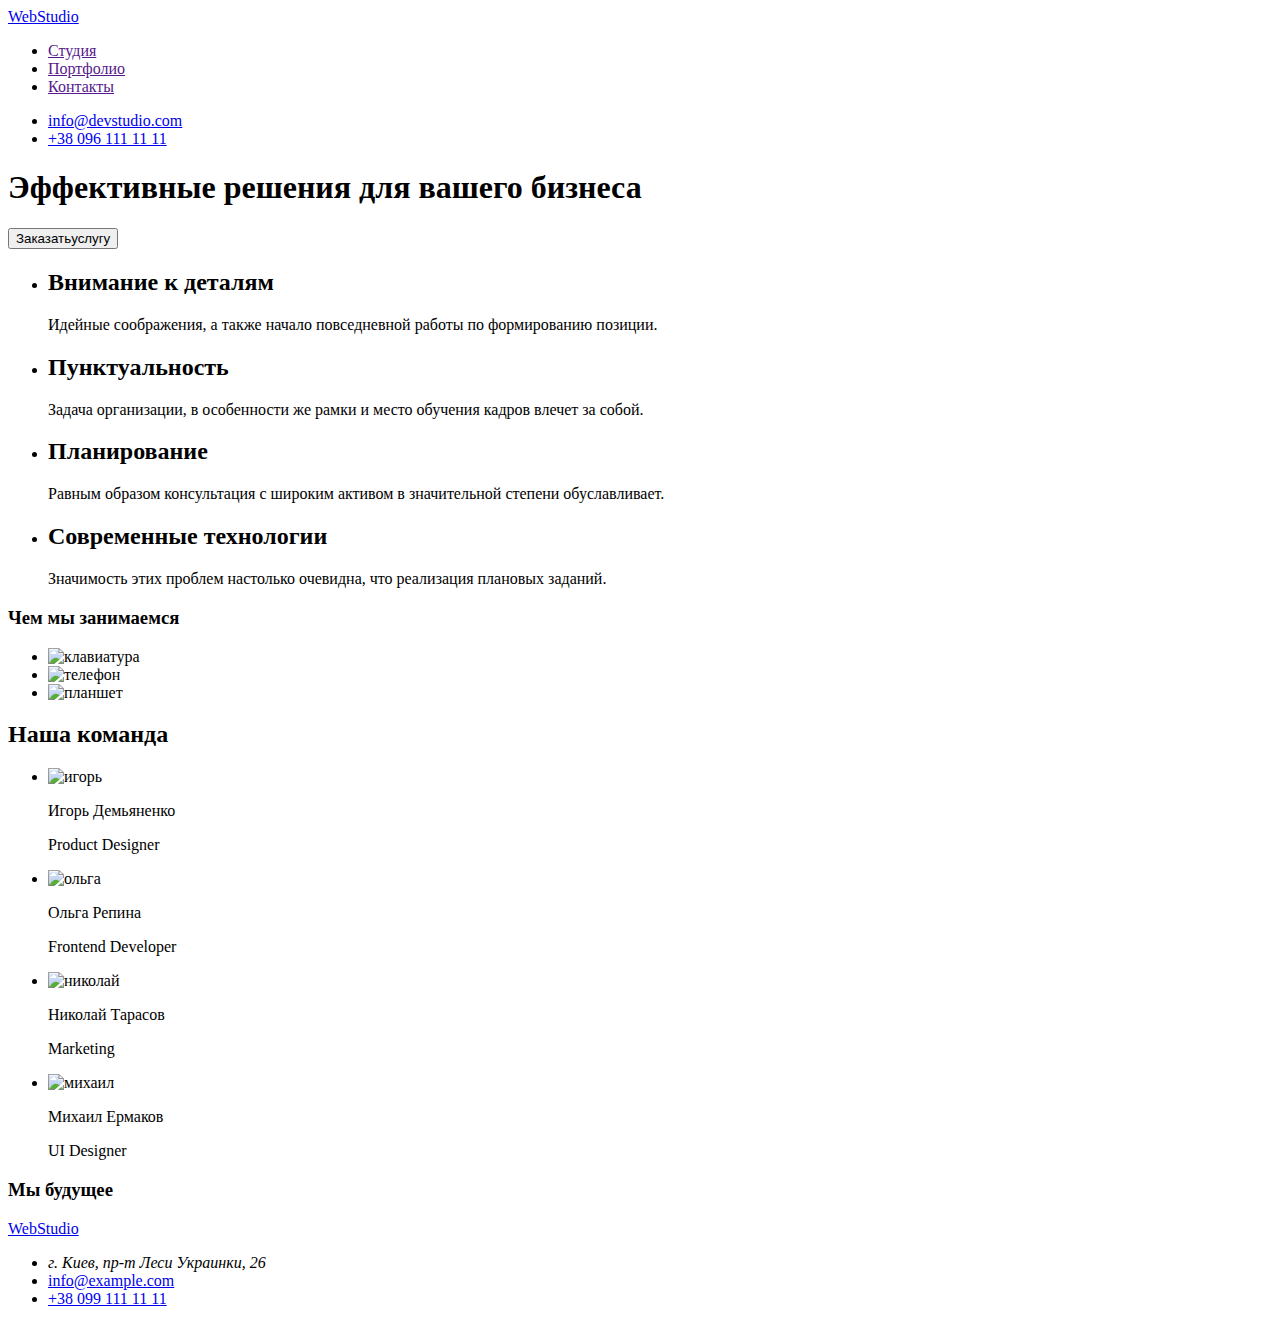
==== index.html @ 6eb0d1eb "отображает фото" ====
<!DOCTYPE html>
<html lang="ru">
    <body>
        <header>
            <nav>
                <a href="index.html">WebStudio</a>
                <ul>
                    <li><a href="">Студия</a></li>
                    <li><a href="">Портфолио</a></li>
                    <li><a href="">Контакты</a></li>
                </ul>
            </nav>
                <ul>
                    <li><a href="mailto:info@devstudio.com">info@devstudio.com</a></li>
                    <li><a href="tel:+380961111111">+38 096 111 11 11</a></li>
                </ul>
         </header>
    <main>
        <section>
            <h1>Эффективные решения для вашего бизнеса</h1>
            <button>Заказатьуслугу</button>
        </section>
        <section>
            <ul>
                <li>
                    <h2>Внимание к деталям</h2>
                    <p>Идейные соображения, а также начало повседневной работы по формированию позиции.</p>
                </li>
                <li>
                    <h2>Пунктуальность</h2>
                    <p>Задача организации, в особенности же рамки и место обучения кадров влечет за собой.</p>
                </li>
                <li>
                    <h2>Планирование</h2>
                    <p>Равным образом консультация с широким активом в значительной степени обуславливает.</p>
                </li>
                <li>
                    <h2>Современные технологии</h2>
                    <p>Значимость этих проблем настолько очевидна, что реализация плановых заданий.</p>
                </li>
            </ul>
        </section>
        <section>
         <h3>Чем мы занимаемся</h3>
            <ul>
               <li> <img src="/imajes\img.png" alt="клавиатура" height="294px" width="370px" left="215px" top="1061px" > </li>
               <li> <img src="/imajes\img (1).png" alt="телефон" height="294px" width="370px" left="615px" top="1061px"> </li> 
               <li> <img src="/imajes\img (2).png" alt="планшет" height="294px" width="370px" left="1015px" top="1061px"> </li>
            </ul>
        </section>
        <section>
            <h2>Наша команда</h2>
            <ul>
                <li>
                    <img src="/imajes\img4.jpg" alt="игорь" width="270" height="260">
                    <p>Игорь Демьяненко</p>
                    <p>Product Designer</p>
                </li>
                <li>
                    <img src="/imajes\img5.jpg" alt="ольга" width="270" height="260">
                    <p>Ольга Репина</p>
                    <p>Frontend Developer</p>
                </li>
                <li>
                    <img src="/imajes\img6.jpg" alt="николай" width="270" height="260">
                    <p>Николай Тарасов</p>
                    <p>Marketing</p>
                </li>
                <li>
                    <img src="/imajes\img7.jpg" alt="михаил" width="270" height="260">
                    <p>Михаил Ермаков</p>
                    <p>UI Designer</p>
                </li>
            </ul> 
            <h3> Мы будущее </h3>
        </section>
        </main>
        <footer>
            <a href="index.html">WebStudio</a>
            <ul>
                <li>
                    <address>г. Киев, пр-т Леси Украинки, 26</address>
                </li>
                <li>
                    <a href="mailto:info@example.com">info@example.com</a>
                </li>
                <li>
                    <a href="tel:+380991111111">+38 099 111 11 11</a>
                </li>
            </ul>
        </footer>
    </body>
</html>
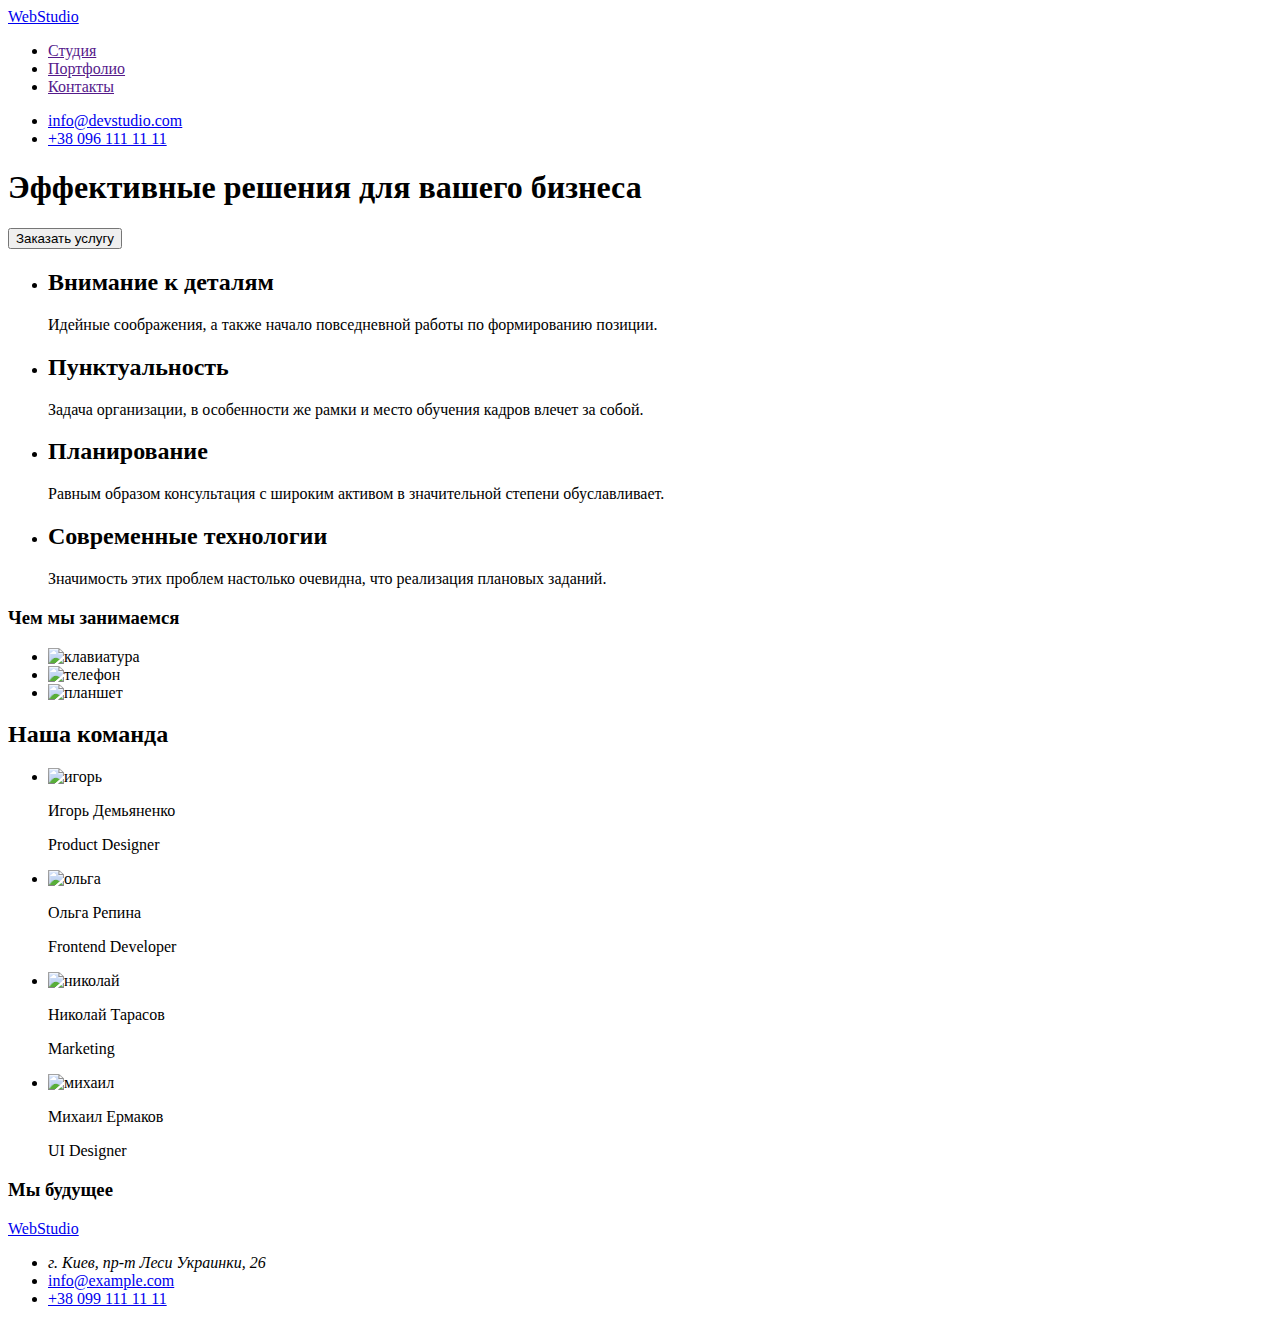
==== commit 19210114: "добавляет точку" ====
--- a/index.html
+++ b/index.html
@@ -18,7 +18,7 @@
     <main>
         <section>
             <h1>Эффективные решения для вашего бизнеса</h1>
-            <button>Заказатьуслугу</button>
+            <button>Заказать услугу</button>
         </section>
         <section>
             <ul>
@@ -43,31 +43,31 @@
         <section>
          <h3>Чем мы занимаемся</h3>
             <ul>
-               <li> <img src="/imajes\img.png" alt="клавиатура" height="294px" width="370px" left="215px" top="1061px" > </li>
-               <li> <img src="/imajes\img (1).png" alt="телефон" height="294px" width="370px" left="615px" top="1061px"> </li> 
-               <li> <img src="/imajes\img (2).png" alt="планшет" height="294px" width="370px" left="1015px" top="1061px"> </li>
+               <li> <img src="./imajes\img.png" alt="клавиатура"  height="294px" width="370px" left="215px" top="1061px" > </li>
+               <li> <img src="./imajes\img (1).png" alt="телефон" height="294px" width="370px" left="615px" top="1061px"> </li> 
+               <li> <img src="./imajes\img (2).png" alt="планшет" height="294px" width="370px" left="1015px" top="1061px"> </li>
             </ul>
         </section>
         <section>
             <h2>Наша команда</h2>
             <ul>
                 <li>
-                    <img src="/imajes\img4.jpg" alt="игорь" width="270" height="260">
+                    <img src="./imajes\img4.jpg" alt="игорь" width="270" height="260">
                     <p>Игорь Демьяненко</p>
                     <p>Product Designer</p>
                 </li>
                 <li>
-                    <img src="/imajes\img5.jpg" alt="ольга" width="270" height="260">
+                    <img src="./imajes\img5.jpg" alt="ольга" width="270" height="260">
                     <p>Ольга Репина</p>
                     <p>Frontend Developer</p>
                 </li>
                 <li>
-                    <img src="/imajes\img6.jpg" alt="николай" width="270" height="260">
+                    <img src="./imajes\img6.jpg" alt="николай" width="270" height="260">
                     <p>Николай Тарасов</p>
                     <p>Marketing</p>
                 </li>
                 <li>
-                    <img src="/imajes\img7.jpg" alt="михаил" width="270" height="260">
+                    <img src="./imajes\img7.jpg" alt="михаил" width="270" height="260">
                     <p>Михаил Ермаков</p>
                     <p>UI Designer</p>
                 </li>
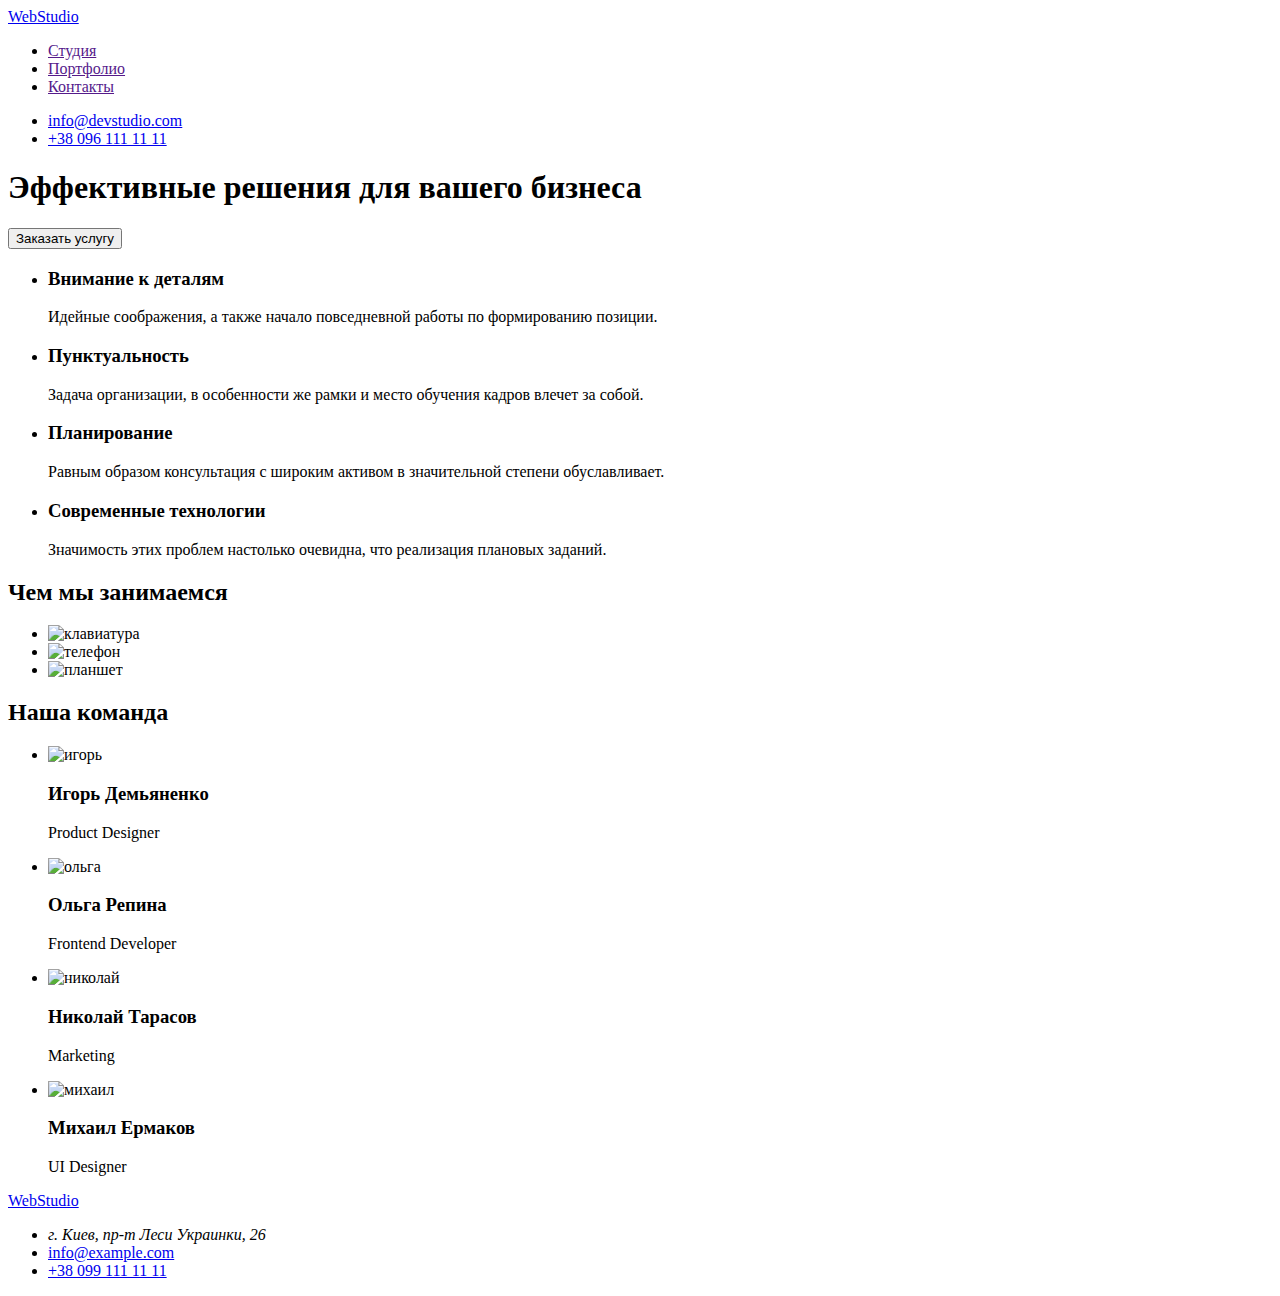
==== commit b557656b: "меняет строку на зоголовок" ====
--- a/index.html
+++ b/index.html
@@ -1,93 +1,123 @@
 <!DOCTYPE html>
 <html lang="ru">
-    <body>
-        <header>
-            <nav>
-                <a href="index.html">WebStudio</a>
-                <ul>
-                    <li><a href="">Студия</a></li>
-                    <li><a href="">Портфолио</a></li>
-                    <li><a href="">Контакты</a></li>
-                </ul>
-            </nav>
-                <ul>
-                    <li><a href="mailto:info@devstudio.com">info@devstudio.com</a></li>
-                    <li><a href="tel:+380961111111">+38 096 111 11 11</a></li>
-                </ul>
-         </header>
+  <body>
+    <header>
+      <nav>
+        <a href="index.html">WebStudio</a>
+        <ul>
+          <li><a href="">Студия</a></li>
+          <li><a href="">Портфолио</a></li>
+          <li><a href="">Контакты</a></li>
+        </ul>
+      </nav>
+      <ul>
+        <li><a href="mailto:info@devstudio.com">info@devstudio.com</a></li>
+        <li><a href="tel:+380961111111">+38 096 111 11 11</a></li>
+      </ul>
+    </header>
     <main>
-        <section>
-            <h1>Эффективные решения для вашего бизнеса</h1>
-            <button>Заказать услугу</button>
-        </section>
-        <section>
-            <ul>
-                <li>
-                    <h2>Внимание к деталям</h2>
-                    <p>Идейные соображения, а также начало повседневной работы по формированию позиции.</p>
-                </li>
-                <li>
-                    <h2>Пунктуальность</h2>
-                    <p>Задача организации, в особенности же рамки и место обучения кадров влечет за собой.</p>
-                </li>
-                <li>
-                    <h2>Планирование</h2>
-                    <p>Равным образом консультация с широким активом в значительной степени обуславливает.</p>
-                </li>
-                <li>
-                    <h2>Современные технологии</h2>
-                    <p>Значимость этих проблем настолько очевидна, что реализация плановых заданий.</p>
-                </li>
-            </ul>
-        </section>
-        <section>
-         <h3>Чем мы занимаемся</h3>
-            <ul>
-               <li> <img src="./imajes\img.png" alt="клавиатура"  height="294px" width="370px" left="215px" top="1061px" > </li>
-               <li> <img src="./imajes\img (1).png" alt="телефон" height="294px" width="370px" left="615px" top="1061px"> </li> 
-               <li> <img src="./imajes\img (2).png" alt="планшет" height="294px" width="370px" left="1015px" top="1061px"> </li>
-            </ul>
-        </section>
-        <section>
-            <h2>Наша команда</h2>
-            <ul>
-                <li>
-                    <img src="./imajes\img4.jpg" alt="игорь" width="270" height="260">
-                    <p>Игорь Демьяненко</p>
-                    <p>Product Designer</p>
-                </li>
-                <li>
-                    <img src="./imajes\img5.jpg" alt="ольга" width="270" height="260">
-                    <p>Ольга Репина</p>
-                    <p>Frontend Developer</p>
-                </li>
-                <li>
-                    <img src="./imajes\img6.jpg" alt="николай" width="270" height="260">
-                    <p>Николай Тарасов</p>
-                    <p>Marketing</p>
-                </li>
-                <li>
-                    <img src="./imajes\img7.jpg" alt="михаил" width="270" height="260">
-                    <p>Михаил Ермаков</p>
-                    <p>UI Designer</p>
-                </li>
-            </ul> 
-            <h3> Мы будущее </h3>
-        </section>
-        </main>
-        <footer>
-            <a href="index.html">WebStudio</a>
-            <ul>
-                <li>
-                    <address>г. Киев, пр-т Леси Украинки, 26</address>
-                </li>
-                <li>
-                    <a href="mailto:info@example.com">info@example.com</a>
-                </li>
-                <li>
-                    <a href="tel:+380991111111">+38 099 111 11 11</a>
-                </li>
-            </ul>
-        </footer>
-    </body>
+      <section>
+        <h1>Эффективные решения для вашего бизнеса</h1>
+        <button>Заказать услугу</button>
+      </section>
+      <section>
+        <ul>
+          <li>
+            <h3>Внимание к деталям</h3>
+            <p>Идейные соображения, а также начало повседневной работы по формированию позиции.</p>
+          </li>
+          <li>
+            <h3>Пунктуальность</h3>
+            <p>
+              Задача организации, в особенности же рамки и место обучения кадров влечет за собой.
+            </p>
+          </li>
+          <li>
+            <h3>Планирование</h3>
+            <p>
+              Равным образом консультация с широким активом в значительной степени обуславливает.
+            </p>
+          </li>
+          <li>
+            <h3>Современные технологии</h3>
+            <p>Значимость этих проблем настолько очевидна, что реализация плановых заданий.</p>
+          </li>
+        </ul>
+      </section>
+      <section>
+        <h2>Чем мы занимаемся</h2>
+        <ul>
+          <li>
+            <img
+              src="./imajes/img.jpg"
+              alt="клавиатура"
+              height="294px"
+              width="370px"
+              left="215px"
+              top="1061px"
+            />
+          </li>
+          <li>
+            <img
+              src="./imajes/img (1).jpg"
+              alt="телефон"
+              height="294px"
+              width="370px"
+              left="615px"
+              top="1061px"
+            />
+          </li>
+          <li>
+            <img
+              src="./imajes/img (2).jpg"
+              alt="планшет"
+              height="294px"
+              width="370px"
+              left="1015px"
+              top="1061px"
+            />
+          </li>
+        </ul>
+      </section>
+      <section>
+        <h2>Наша команда</h2>
+        <ul>
+          <li>
+            <img src="./imajes\img4.jpg" alt="игорь" width="270" height="260" />
+            <h3>Игорь Демьяненко</h3>
+            <p>Product Designer</p>
+          </li>
+          <li>
+            <img src="./imajes\img5.jpg" alt="ольга" width="270" height="260" />
+            <h3>Ольга Репина</h3>
+            <p>Frontend Developer</p>
+          </li>
+          <li>
+            <img src="./imajes\img6.jpg" alt="николай" width="270" height="260" />
+            <h3>Николай Тарасов</h3>
+            <p>Marketing</p>
+          </li>
+          <li>
+            <img src="./imajes\img7.jpg" alt="михаил" width="270" height="260" />
+            <h3>Михаил Ермаков</h3>
+            <p>UI Designer</p>
+          </li>
+        </ul>
+      </section>
+    </main>
+    <footer>
+      <a href="index.html">WebStudio</a>
+      <ul>
+        <li>
+          <address>г. Киев, пр-т Леси Украинки, 26</address>
+        </li>
+        <li>
+          <a href="mailto:info@example.com">info@example.com</a>
+        </li>
+        <li>
+          <a href="tel:+380991111111">+38 099 111 11 11</a>
+        </li>
+      </ul>
+    </footer>
+  </body>
 </html>
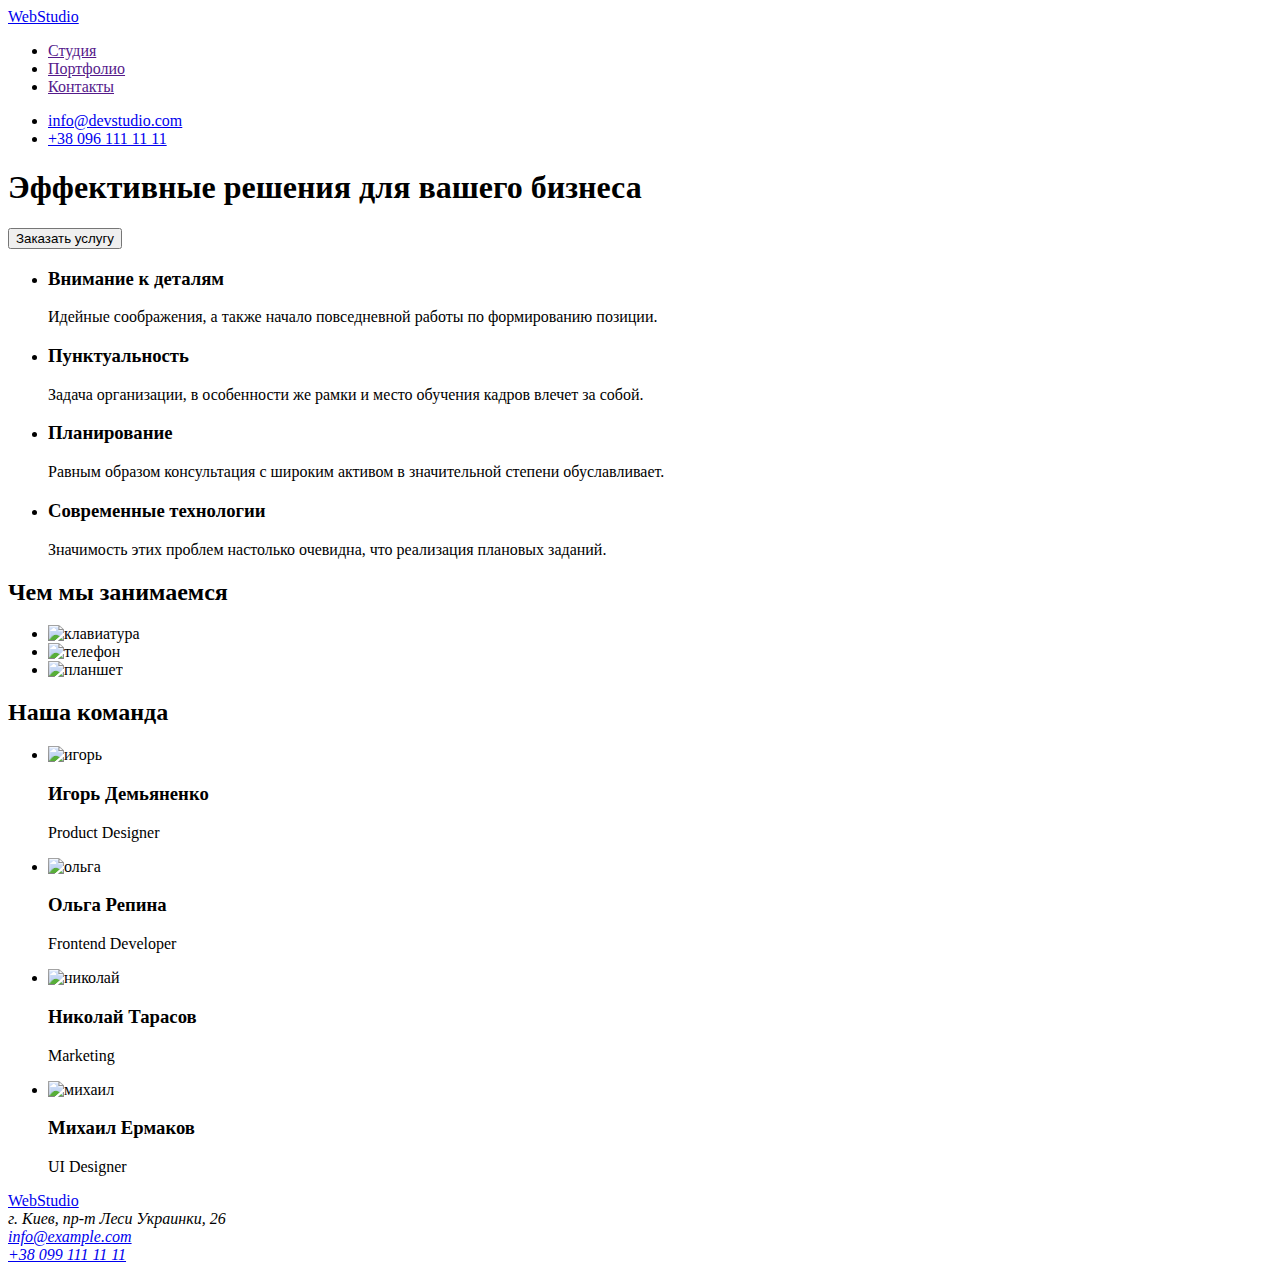
==== commit 6d939b9f: "прописует путь к сss" ====
--- a/index.html
+++ b/index.html
@@ -1,5 +1,9 @@
 <!DOCTYPE html>
 <html lang="ru">
+  <head>
+    <title>WebStudio</title>
+    <link rel="stylesheet" type="text/css" href="./css/styles.css" />
+  </head>
   <body>
     <header>
       <nav>
@@ -48,34 +52,13 @@
         <h2>Чем мы занимаемся</h2>
         <ul>
           <li>
-            <img
-              src="./imajes/img.jpg"
-              alt="клавиатура"
-              height="294px"
-              width="370px"
-              left="215px"
-              top="1061px"
-            />
+            <img src="./imajes/table.jpg" alt="клавиатура" height="294" width="370" />
           </li>
           <li>
-            <img
-              src="./imajes/img (1).jpg"
-              alt="телефон"
-              height="294px"
-              width="370px"
-              left="615px"
-              top="1061px"
-            />
+            <img src="./imajes/phone.jpg" alt="телефон" height="294" width="370" />
           </li>
           <li>
-            <img
-              src="./imajes/img (2).jpg"
-              alt="планшет"
-              height="294px"
-              width="370px"
-              left="1015px"
-              top="1061px"
-            />
+            <img src="./imajes/keyboard.jpg" alt="планшет" height="294" width="370" />
           </li>
         </ul>
       </section>
@@ -83,41 +66,35 @@
         <h2>Наша команда</h2>
         <ul>
           <li>
-            <img src="./imajes\img4.jpg" alt="игорь" width="270" height="260" />
+            <img src="./imajes/img4.jpg" alt="игорь" width="270" height="260" />
             <h3>Игорь Демьяненко</h3>
             <p>Product Designer</p>
           </li>
           <li>
-            <img src="./imajes\img5.jpg" alt="ольга" width="270" height="260" />
+            <img src="./imajes/img5.jpg" alt="ольга" width="270" height="260" />
             <h3>Ольга Репина</h3>
             <p>Frontend Developer</p>
           </li>
           <li>
-            <img src="./imajes\img6.jpg" alt="николай" width="270" height="260" />
+            <img src="./imajes/img6.jpg" alt="николай" width="270" height="260" />
             <h3>Николай Тарасов</h3>
             <p>Marketing</p>
           </li>
           <li>
-            <img src="./imajes\img7.jpg" alt="михаил" width="270" height="260" />
+            <img src="./imajes/img7.jpg" alt="михаил" width="270" height="260" />
             <h3>Михаил Ермаков</h3>
             <p>UI Designer</p>
           </li>
         </ul>
       </section>
     </main>
-    <footer>
-      <a href="index.html">WebStudio</a>
-      <ul>
-        <li>
-          <address>г. Киев, пр-т Леси Украинки, 26</address>
-        </li>
-        <li>
-          <a href="mailto:info@example.com">info@example.com</a>
-        </li>
-        <li>
-          <a href="tel:+380991111111">+38 099 111 11 11</a>
-        </li>
-      </ul>
+    <footer class="footer-section">
+      <a href="/" class="footer-logo"><span class="logo-accent">Web</span>Studio</a>
+      <address class="address">
+        г. Киев, пр-т Леси Украинки, 26 <br />
+        <a href="mailto:info@example.com" class="footer-contacts">info@example.com</a> <br />
+        <a href="tel:+380991111111" class="footer-contacts">+38 099 111 11 11</a>
+      </address>
     </footer>
   </body>
 </html>
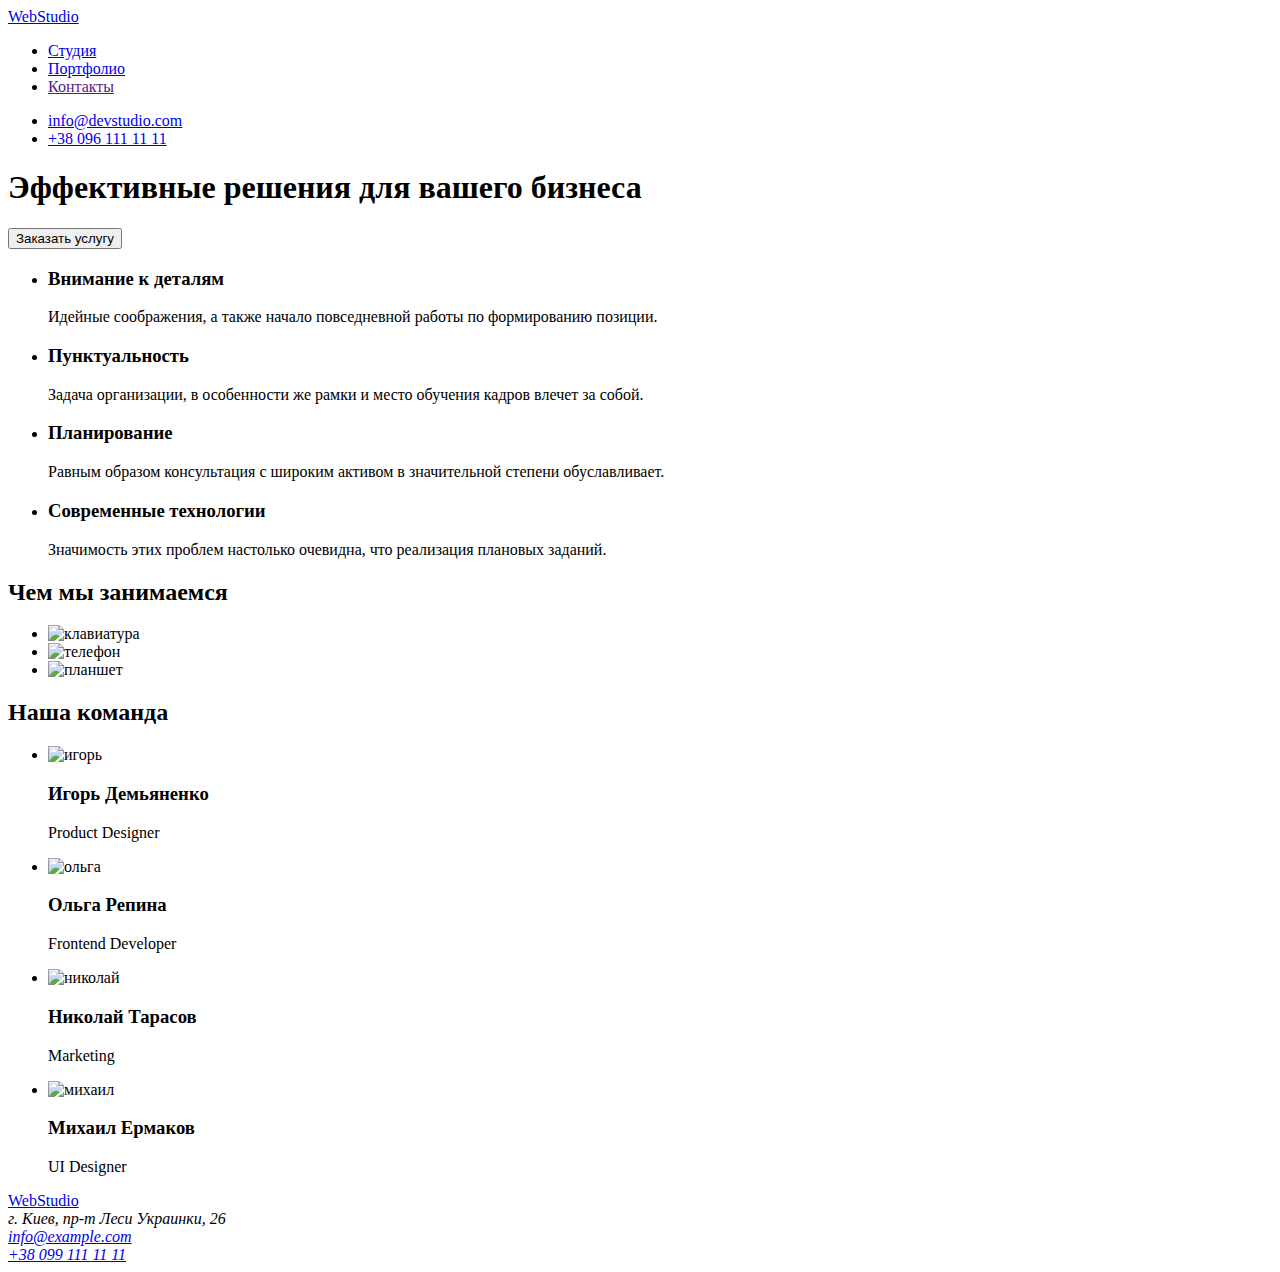
==== commit 2e638e4b: "ссылки портфолио" ====
--- a/index.html
+++ b/index.html
@@ -9,8 +9,8 @@
       <nav>
         <a href="index.html">WebStudio</a>
         <ul>
-          <li><a href="">Студия</a></li>
-          <li><a href="">Портфолио</a></li>
+          <li><a href="./index.html">Студия</a></li>
+          <li><a href="./portfolio.html">Портфолио</a></li>
           <li><a href="">Контакты</a></li>
         </ul>
       </nav>
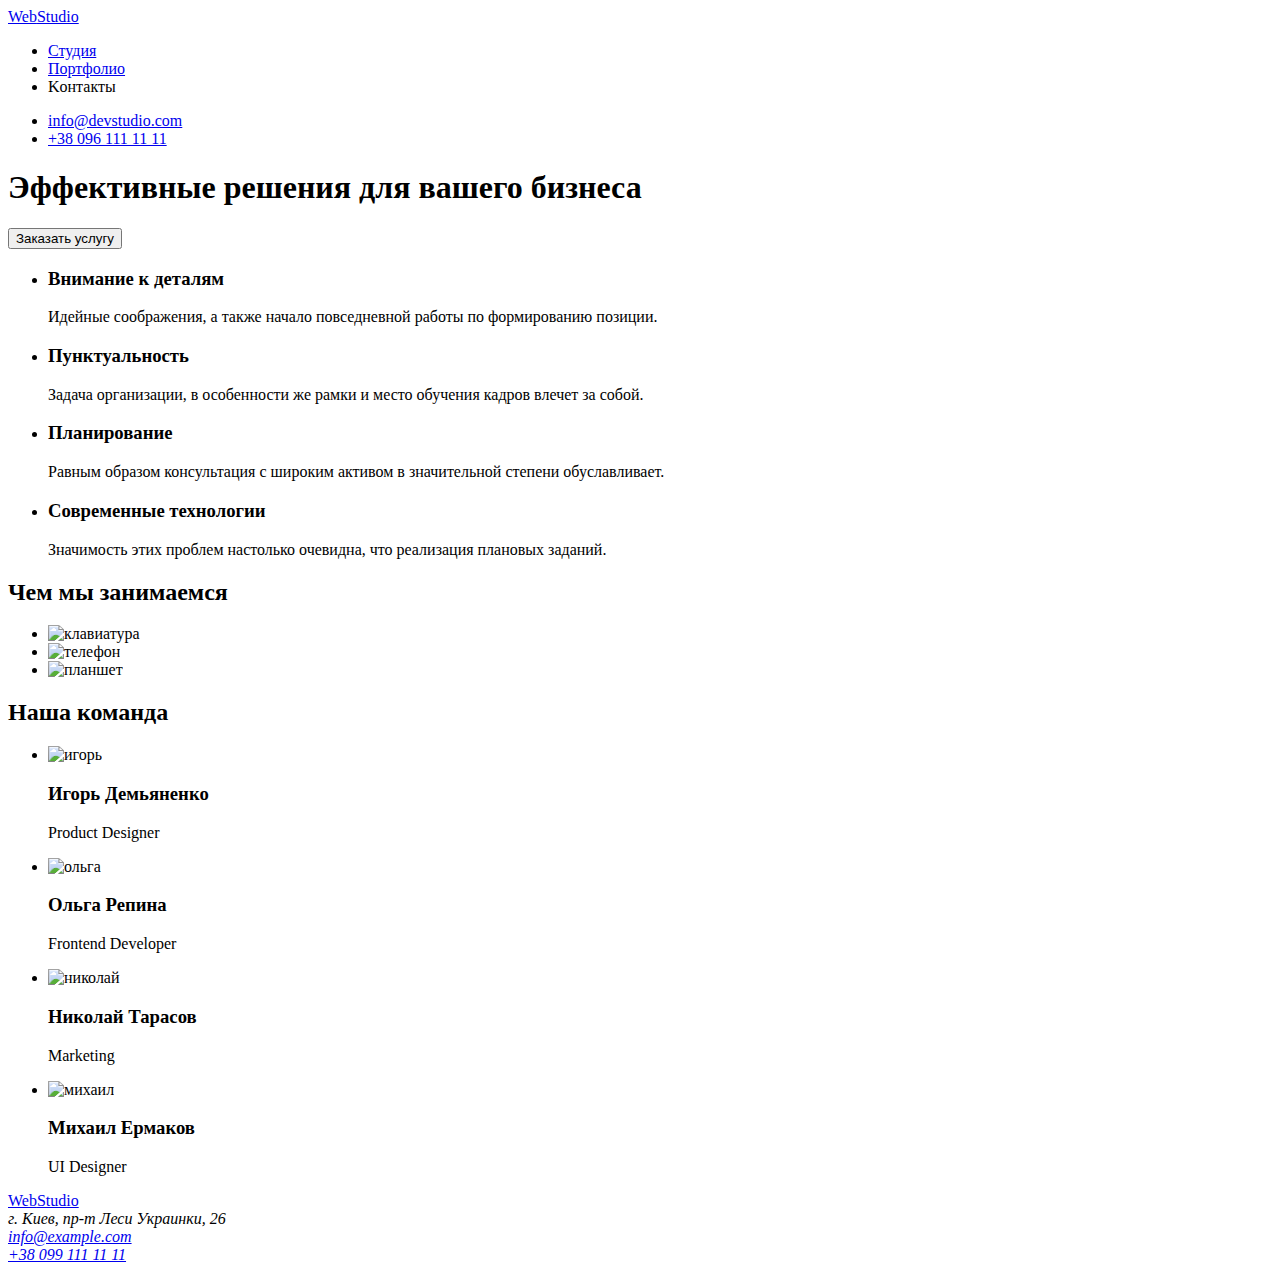
==== commit 3ae03daf: "добавляет class" ====
--- a/index.html
+++ b/index.html
@@ -1,56 +1,64 @@
 <!DOCTYPE html>
 <html lang="ru">
   <head>
+    <link rel="stylesheet" type="text/css" href="./css/styles.css" />
+    <link
+      href="https://fonts.googleapis.com/css2?family=Roboto:wght@700&display=swap"
+      rel="stylesheet"
+    />
     <title>WebStudio</title>
     <link rel="stylesheet" type="text/css" href="./css/styles.css" />
   </head>
   <body>
-    <header>
+      <header>
       <nav>
-        <a href="index.html">WebStudio</a>
-        <ul>
-          <li><a href="./index.html">Студия</a></li>
-          <li><a href="./portfolio.html">Портфолио</a></li>
-          <li><a href="">Контакты</a></li>
+        <a href="index.html" class="logo-link"><span class="logo-accent">Web</span>Studio</a>
+        <ul class="nav">
+          <li><a href="./index.html" class="nav-link">Студия</a></li>
+          <li><a href="./portfolio.html" class="nav-portfolio">Портфолио</a></li>
+          <li><Kонтакты href=""class="nav-link">Kонтакты</a></li>
         </ul>
       </nav>
       <ul>
-        <li><a href="mailto:info@devstudio.com">info@devstudio.com</a></li>
-        <li><a href="tel:+380961111111">+38 096 111 11 11</a></li>
+        <li><a href="mailto:info@devstudio.com" class="header-contacts">info@devstudio.com</a></li>
+        <li><a href="tel:+380961111111" class="header-contacts">+38 096 111 11 11</a></li>
       </ul>
     </header>
+    <!--Hero section-->
     <main>
-      <section>
-        <h1>Эффективные решения для вашего бизнеса</h1>
-        <button>Заказать услугу</button>
+      <section class="hero">
+        <h1 class="hero-title">Эффективные решения для вашего бизнеса</h1>
+        <button type="button" class="button">Заказать услугу</button>
       </section>
-      <section>
-        <ul>
+      <!--Our advantages-->
+      <section class="advantag">
+        <ul class="advantag-list">
           <li>
-            <h3>Внимание к деталям</h3>
-            <p>Идейные соображения, а также начало повседневной работы по формированию позиции.</p>
+            <h3 class="advantag-title">Внимание к деталям</h3>
+            <p class="advantag-text">Идейные соображения, а также начало повседневной работы по формированию позиции.</p>
           </li>
           <li>
-            <h3>Пунктуальность</h3>
-            <p>
+            <h3 class="advantag-title">Пунктуальность</h3>
+            <p class="advantag-text">
               Задача организации, в особенности же рамки и место обучения кадров влечет за собой.
             </p>
           </li>
           <li>
-            <h3>Планирование</h3>
-            <p>
+            <h3 class="advantag-title">Планирование</h3>
+            <p class="advantag-text">
               Равным образом консультация с широким активом в значительной степени обуславливает.
             </p>
           </li>
           <li>
-            <h3>Современные технологии</h3>
-            <p>Значимость этих проблем настолько очевидна, что реализация плановых заданий.</p>
+            <h3 class="advantag-title">Современные технологии</h3>
+            <p class="advantag-text">Значимость этих проблем настолько очевидна, что реализация плановых заданий.</p>
           </li>
         </ul>
       </section>
-      <section>
-        <h2>Чем мы занимаемся</h2>
-        <ul>
+      <!--What are we doing-->
+      <section class="doin">
+        <h2 class="doin-title">Чем мы занимаемся</h2>
+        <ul class="doin-list">
           <li>
             <img src="./imajes/table.jpg" alt="клавиатура" height="294" width="370" />
           </li>
@@ -62,33 +70,34 @@
           </li>
         </ul>
       </section>
-      <section>
-        <h2>Наша команда</h2>
-        <ul>
+      <!--team-->
+      <section class="team">
+        <h2 class="team-title">Наша команда</h2>
+        <ul class="team-list">
           <li>
             <img src="./imajes/img4.jpg" alt="игорь" width="270" height="260" />
-            <h3>Игорь Демьяненко</h3>
-            <p>Product Designer</p>
+            <h3 class="team-name">Игорь Демьяненко</h3>
+            <p class="team-post">Product Designer</p>
           </li>
           <li>
             <img src="./imajes/img5.jpg" alt="ольга" width="270" height="260" />
-            <h3>Ольга Репина</h3>
-            <p>Frontend Developer</p>
+            <h3 class="team-name">Ольга Репина</h3>
+            <p class="team-post">Frontend Developer</p>
           </li>
           <li>
             <img src="./imajes/img6.jpg" alt="николай" width="270" height="260" />
-            <h3>Николай Тарасов</h3>
-            <p>Marketing</p>
+            <h3 class="team-name">Николай Тарасов</h3>
+            <p class="team-post">Marketing</p>
           </li>
           <li>
             <img src="./imajes/img7.jpg" alt="михаил" width="270" height="260" />
-            <h3>Михаил Ермаков</h3>
-            <p>UI Designer</p>
+            <h3 class="team-name">Михаил Ермаков</h3>
+            <p class="team-post">UI Designer</p>
           </li>
         </ul>
       </section>
     </main>
-    <footer class="footer-section">
+   <footer class="footer-section">
       <a href="/" class="footer-logo"><span class="logo-accent">Web</span>Studio</a>
       <address class="address">
         г. Киев, пр-т Леси Украинки, 26 <br />
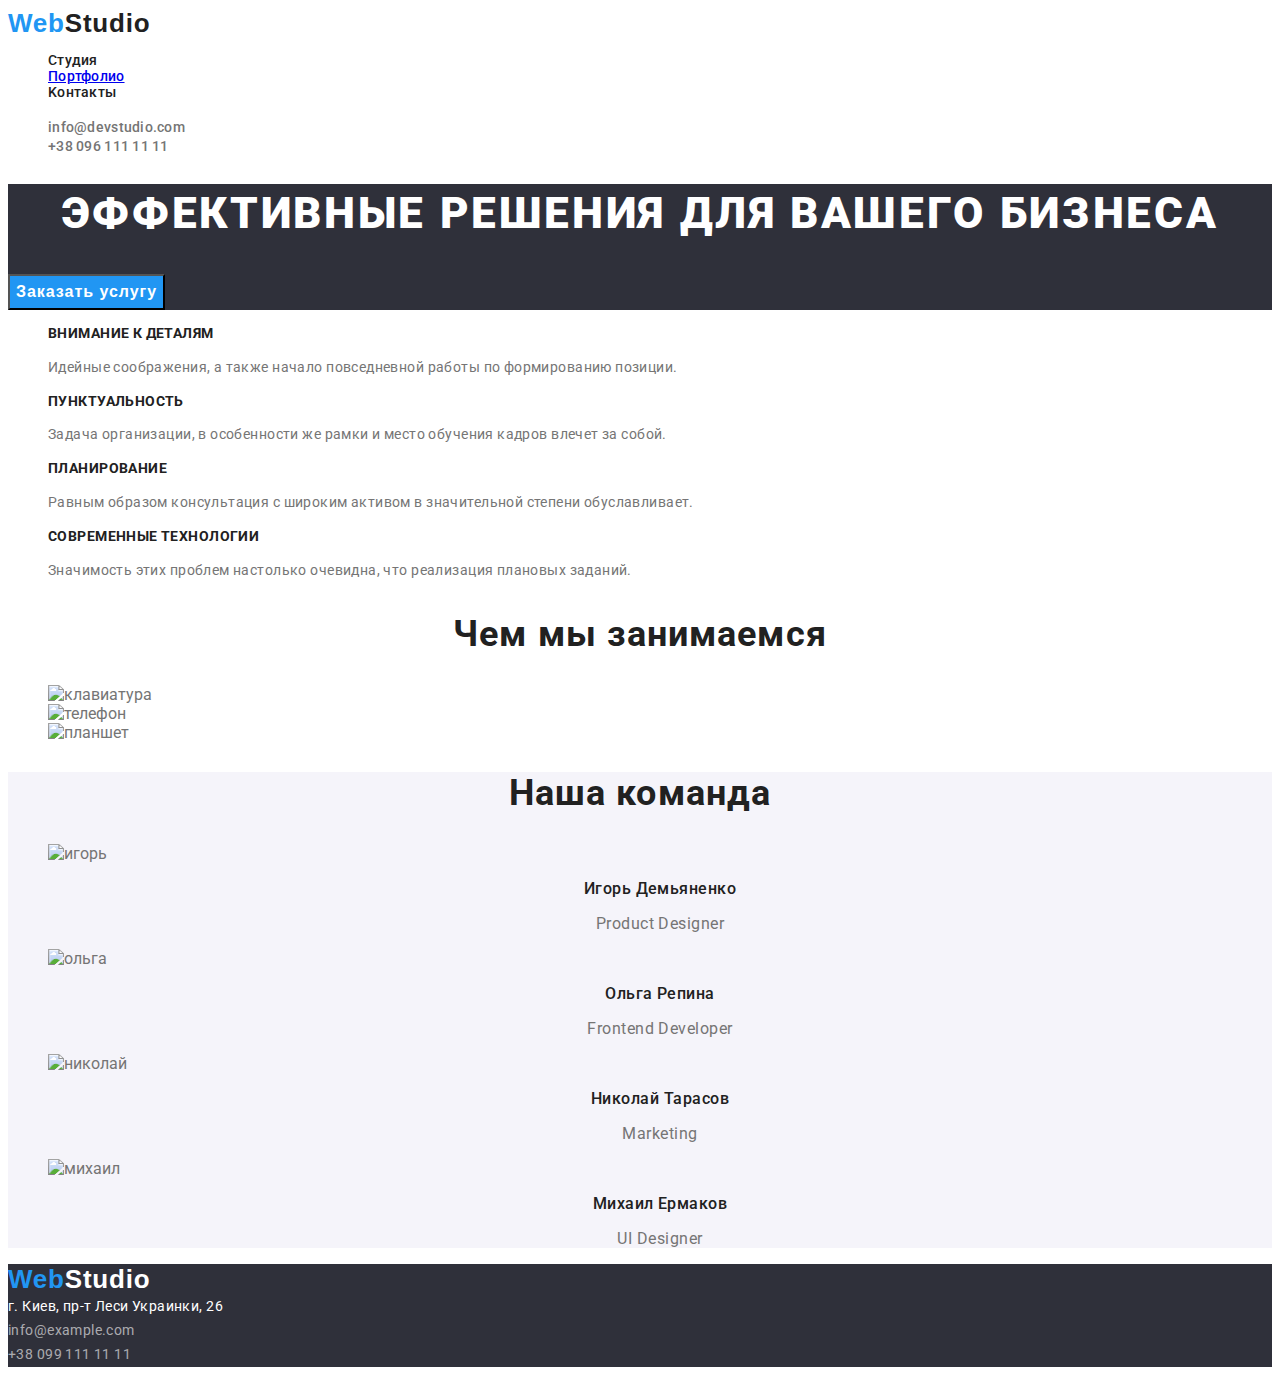
==== commit 801aee56: "меняет путь к css" ====
--- a/index.html
+++ b/index.html
@@ -1,13 +1,12 @@
 <!DOCTYPE html>
 <html lang="ru">
   <head>
-    <link rel="stylesheet" type="text/css" href="./css/styles.css" />
     <link
       href="https://fonts.googleapis.com/css2?family=Roboto:wght@700&display=swap"
       rel="stylesheet"
     />
+    <link rel="stylesheet" type="text/css" href="./css/styles.css" />
     <title>WebStudio</title>
-    <link rel="stylesheet" type="text/css" href="./css/styles.css" />
   </head>
   <body>
       <header>
--- a/css/styles.css
+++ b/css/styles.css
@@ -0,0 +1,259 @@
+:root {
+    --brand-color: #2196F3;
+    --title-color: #212121;
+    --text-color: #757575;
+    --hero-color: #FFFFFF;
+    --contact-color: rgba(255, 255, 255, 0.6);
+    --main-background: #FFFFFF;
+    --secondary-background: #F5F4FA;
+}
+body {
+    color: var(--text-color);
+    font-family: roboto, sans-serif;
+}
+ul {
+    list-style: none;
+}
+
+/* Header */
+.logo-accent {
+    color: var(--brand-color)
+}
+
+.logo-link {
+    color: var(--title-color);
+
+    font-family: raleway, sans-serif;
+    font-weight: 700;
+    font-size: 26px;
+    line-height: 1.19;
+    letter-spacing: 0.03em;
+    text-decoration: none;
+}
+
+.nav {
+    color: var(--title-color);
+
+    font-weight: 500;
+    font-size: 14px;
+    line-height: 1.14;
+    letter-spacing: 0.02em;
+    list-style: none;
+}
+
+.nav-link {
+    color: inherit;
+    text-decoration: none;
+}
+
+.nav-link:hover,
+.nav-link:focus,
+.header-contacts:hover,
+.header-contacts:focus {
+    color: var(--brand-color);
+}
+
+.header-contacts {
+    color: var(--text-color);
+
+    font-weight: 500;
+    font-size: 14px;
+    line-height: 1.14;
+    letter-spacing: 0.02em;
+    text-decoration: none;
+}
+
+.current-link {
+    color: var(--brand-color);
+}
+
+/* Hero */
+.hero {
+    background-color: #2F303A;
+}
+
+.hero-title {
+    color: var(--hero-color);
+
+    font-weight: 900;
+    font-size: 44px;
+    line-height: 1.36;
+    text-align: center;
+    letter-spacing: 0.06em;
+    text-transform: uppercase;
+}
+
+.button {
+    color: var(--hero-color);
+    background-color: var(--brand-color);
+
+    font-weight: 700;
+    font-size: 16px;
+    line-height: 1.88;
+    text-align: center;
+    letter-spacing: 0.06em;
+
+    cursor: pointer;
+}
+
+/*Our advantages */
+.advantag {
+    background-color: var(--main-background);
+}
+
+.advantag-list {
+    list-style: none;
+}
+
+.advantag-title {
+    color: var(--title-color);
+
+    font-weight: 700;
+    font-size: 14px;
+    line-height: 1.14;
+    letter-spacing: 0.03em;
+    text-transform: uppercase;
+}
+
+.advantag-text {
+    font-weight: 400;
+    font-size: 14px;
+    line-height: 1.71;
+    letter-spacing: 0.03em;
+}
+
+/*Doing*/
+.doin {
+    background-color: var(--main-background);
+}
+
+.doin-title {
+    color: var(--title-color);
+
+    font-weight: 700;
+    font-size: 36px;
+    line-height: 1.17;
+    text-align: center;
+    letter-spacing: 0.03em;
+}
+
+.doin-list {
+    list-style: none;
+}
+
+/* Team */
+.team {
+    background-color: var(--secondary-background);
+}
+
+.team-title {
+    color: var(--title-color);
+
+    font-weight: 700;
+    font-size: 36px;
+    line-height: 1.17;
+    text-align: center;
+    letter-spacing: 0.03em;
+}
+
+.team-list {
+    list-style: none;
+}
+
+.team-name {
+    color: var(--title-color);
+
+    font-weight: 500;
+    font-size: 16px;
+    line-height: 1.19;
+    text-align: center;
+    letter-spacing: 0.03em;
+}
+
+.team-post {
+    font-weight: 400;
+    font-size: 16px;
+    line-height: 1.19;
+    text-align: center;
+    letter-spacing: 0.03em;
+}
+
+/* Footer */
+.footer-section {
+    background-color: #2F303A;
+}
+
+.footer-logo {
+    color: #FFFFFF;
+
+    font-family: raleway, sans-serif;
+    font-weight: 700;
+    font-size: 26px;
+    line-height: 1.19;
+    letter-spacing: 0.03em;
+    text-decoration: none;
+}
+
+.address {
+    color: #FFFFFF;
+
+    font-style: normal;
+    font-weight: 400;
+    font-size: 14px;
+    line-height: 1.71;
+    letter-spacing: 0.03em;
+}
+
+.footer-contacts {
+    color: rgba(255, 255, 255, 0.6);
+    text-decoration: none;
+}
+
+.footer-contacts:hover,
+.footer-contacts:focus {
+    color: var(--brand-color);
+}
+
+/* Portfolio.html */
+/*Projects */
+.projects-button {
+    color: var(--title-color);
+    background-color: #F5F4FA;
+
+    font-weight: 500;
+    font-size: 16px;
+    line-height: 1.62;
+    text-align: center;
+    letter-spacing: 0.03em;
+}
+
+.projects-filter {
+    list-style: none;
+}
+
+.projects-button:hover,
+.projects-button:focus {
+    color: var(--hero-color);
+    background-color: var(--brand-color);
+    cursor: pointer;
+}
+
+.projects-list {
+    list-style: none;
+}
+
+.project-name {
+    color: var(--title-color);
+
+    font-weight: 700;
+    font-size: 18px;
+    line-height: 2;
+    letter-spacing: 0.06em;
+}
+
+.project-type {
+    font-weight: 400;
+    font-size: 16px;
+    line-height: 1.87;
+    letter-spacing: 0.03em;
+}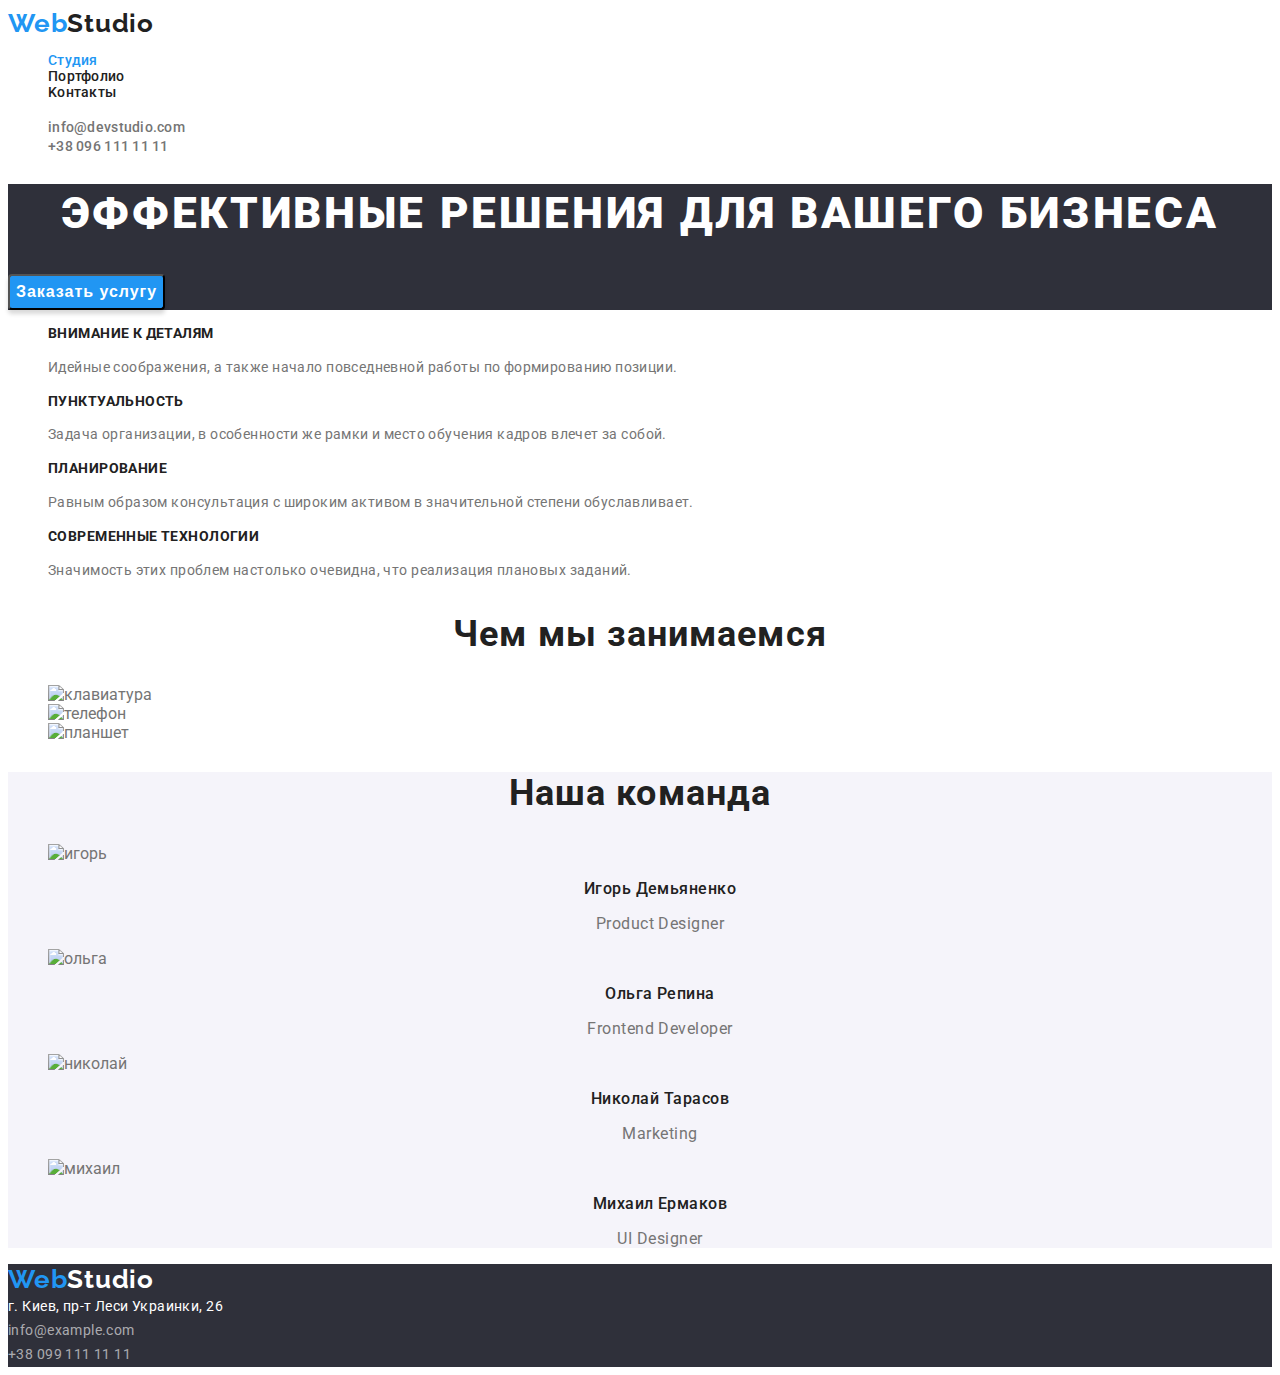
==== commit 209eaf7e: "подключает шрифты" ====
--- a/index.html
+++ b/index.html
@@ -2,7 +2,7 @@
 <html lang="ru">
   <head>
     <link
-      href="https://fonts.googleapis.com/css2?family=Roboto:wght@700&display=swap"
+      href="https://fonts.googleapis.com/css2?family=Raleway:wght@700&family=Roboto:wght@400;500;700;900&display=swap"
       rel="stylesheet"
     />
     <link rel="stylesheet" type="text/css" href="./css/styles.css" />
@@ -13,8 +13,8 @@
       <nav>
         <a href="index.html" class="logo-link"><span class="logo-accent">Web</span>Studio</a>
         <ul class="nav">
-          <li><a href="./index.html" class="nav-link">Студия</a></li>
-          <li><a href="./portfolio.html" class="nav-portfolio">Портфолио</a></li>
+          <li><a href="./index.html" class="nav-link current-link">Студия</a></li>
+          <li><a href="./portfolio.html" class="nav-link">Портфолио</a></li>
           <li><Kонтакты href=""class="nav-link">Kонтакты</a></li>
         </ul>
       </nav>
--- a/css/styles.css
+++ b/css/styles.css
@@ -92,6 +92,9 @@
     line-height: 1.88;
     text-align: center;
     letter-spacing: 0.06em;
+    background: #2196F3;
+    box-shadow: 0px 4px 4px rgba(0, 0, 0, 0.15);
+    border-radius: 4px;
 
     cursor: pointer;
 }
@@ -231,29 +234,31 @@
     list-style: none;
 }
 
-.projects-button:hover,
-.projects-button:focus {
+.projects-button:hover, .projects-button:focus {
     color: var(--hero-color);
     background-color: var(--brand-color);
     cursor: pointer;
 }
-
 .projects-list {
     list-style: none;
 }
 
-.project-name {
+.projects-name {
     color: var(--title-color);
 
     font-weight: 700;
     font-size: 18px;
     line-height: 2;
     letter-spacing: 0.06em;
-}
-
-.project-type {
-    font-weight: 400;
-    font-size: 16px;
-    line-height: 1.87;
-    letter-spacing: 0.03em;
+    
+}
+
+.projects-type {
+font-family: 'Roboto';
+font-style: normal;
+font-weight: 400;
+font-size: 16px;
+line-height: 30px;
+letter-spacing: 0.03em;
+color: #757575;
 }